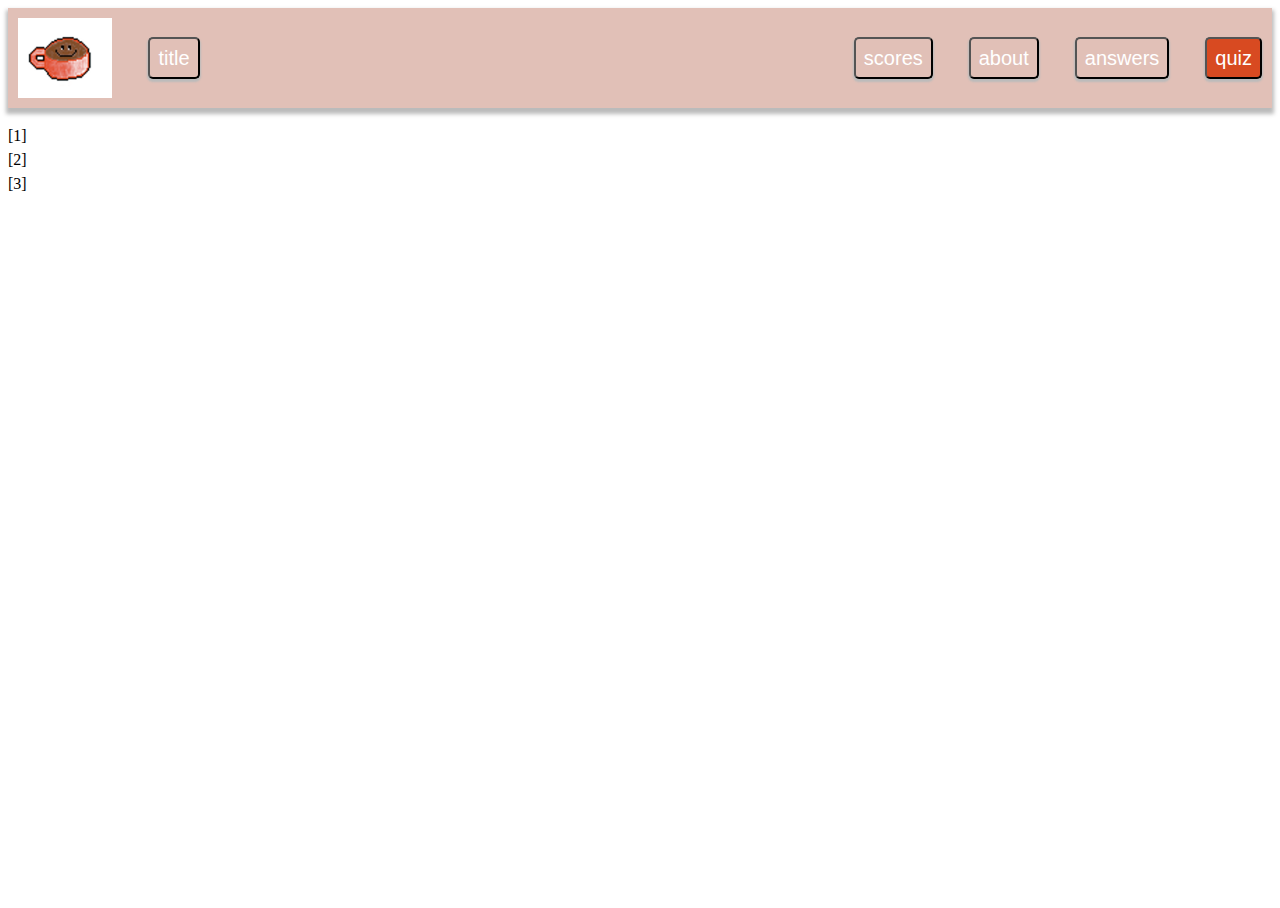
==== pages/quiz.html @ f0ef8a58 "added ascii print function to generate our quackiest friend" ====
<!DOCTYPE html>
<html
    lang="en">
    <head>
        <meta
            charset="UTF-8"
        />
        <meta
            name="viewport"
            content="width=device-width, initial-scale=1.0"
        />
        <title>JavaSteve/quiz</title>
        <!-- andy-bell.co reset.css file -->
        <link
            rel="stylesheet"
            href="../assets/reset.css"
        />
        <link
            rel="stylesheet"
            href="../assets/style.css"
        />
    </head>
    <body>
        <!-- navbar flex container -->
        <nav
            class="flex-container-nav"
            id="navbar">
            <img
                class="flex-item-nav"
                id="logo"
                id="javasteve-icon"
                src="../assets/img/javaStevev1.1.png"
                alt="JavaSteve Icon">
            </img>
            <button
                class="flex-item-nav"
                id="logo"
                id="javasteve-text">
                title
            </button>
            <div
                class="flex-item-nav"
                id="navbar-buffer">
            </div>
            <button
                class="flex-item-nav"
                id="scores-btn">
                <a
                    href="./scores.html">
                    scores
                </a>
            </button>
            <button
                class="flex-item-nav"
                id="about-btn">
                <a 
                    href="../index.html">
                    about
                </a>
            </button>
            <button
                class="flex-item-nav"
                id="answers-btn">
                answers
            </button>
            <button
                class="flex-item-nav"
                id="quiz-btn">
                <a
                    href="./quiz.html">
                    quiz
                </a>
            </button>
        </nav>
        <!-- quiz section -->
        <section
            class="flex-container-quiz"
            id="quiz-section">
            <!-- section for duckie + question presentation -->
            <section
                class="flex-item-quiz">
                <div
                    id="ascii-duck">
                </div>
                <div
                    id="speech-bubble">
                    <p
                        id="question-text">
                    <!-- update inner html here to display answers -->
                    </p>
                </div>

            </section>
            <!-- aside for timer + answer options -->
            <aside
                class="flex-item-answers">
                <div
                    id="timer">
                </div>
                <div
                    class="answer-slot"
                    id="01-answer">
                    [1]
                </div>
                <div
                    class="answer-slot"
                    id="02-answer">
                    [2]
                </div>
                <div
                    class="answer-slot"
                    id="03-answer">
                    [3]
                </div>
            </aside>
        </section>
    </body>
    <script
        src="../js/app.js">
    </script>
    <script
        src="../js/questions.js">
    </script>
</html>
---- assets/style.css ----
/* 
    style.css

    includes browser rendering instructions for:
    [1] navbar (implemented as a flexbox)

*/

/***************************** BEGIN vars *****************************/
:root
{
    /* colors */
    --nav-bg-lm: #E1C0B7;
    --nav-btn-lm: #D84A21;
    --nav-text-lm: #FFFFFF;
    --quiz-text-lm: #000000;
    --quiz-bg-lm: #F8EEEB;
    --nav-text-dm: #D9D9D9;
    --nav-btn-dm: #1E0701;
    --nav-bg-dm: #4A3E3B;
}
/****************************** END vars ******************************/

/**************************** BEGIN navbar ****************************/
nav
{
    /* set background color */
    background-color: var(--nav-bg-lm);
    /* set size */
    height: 20%;
    width: 100%;
    font-family: 'Oswald', 'Mriya Grotest', 'Celesta', 'Industrial',
                'Trebuchet MS', 'Lucida Sans Unicode',
                'Lucida Grande', 'Lucida Sans', Arial, sans-serif;
    font-size: 20px;
    box-shadow: 0px 4px 4px 2px #BBBBBB;
}
    nav > img
    {
        width: auto;
        height: 80px;
    }
    nav > button
    {
        height: 10%;
        color: var(--nav-text-lm);
        padding: 4px 8px;
        border-radius: 5px;
        box-shadow: 0px 2px 2px 1px #BBBBBB;
    }
    nav > * > a
    {
        text-decoration: none;
        color: inherit;
    }
.flex-container-nav
{
    /* init as a flex object */
    display: flex;
    /* add padding to the element */
    padding: 10px;
    /* build flex objects horizontally */
    flex-direction: row;
    /* gives all flex items an equal distance between them */
    justify-content: space-between safe;
    /* wrap elements for future mobile support */
    flex-wrap: wrap;
    /* maintain a minimum gap, regardless of how small page gets */
    gap: 36px 36px;
    
}
.flex-item-nav
{
    /* ensure flex items are aligned to the center */
    align-self: center;
    /* line-up text to the same y-axis */
    align-items: baseline;
    /* grab bg color from parent */
    background-color: inherit;  
}
#quiz-btn
{
    background-color: var(--nav-btn-lm);
}
#navbar-buffer
{
    flex-grow: 2;
}
/***************************** END navbar *****************************/

/***************************** START quiz *****************************/

.flex-container-quiz
{
    display: flex;
    height: 50%;
    width: 100%;
    flex-direction: column;
}
.flex-item-quiz
{
    display: inherit;
    align-items: start;
    
}

/****************************** END quiz ******************************/

/**************************** START mobile ****************************/

/* mid-scrns */
@media all and (max-width:800px)
{
    .flex-container-nav
    {
        justify-content:space-around;
    }
    /* @TODO: push answer and quiz btns to right in small, pre
       stacked screens to the right. Following code fails */
    /* .flex-item-nav
    {
        align-self: right;
    } */
}

/* small/mobile screens */
@media all and (max-width:500px)
{
    .flex-container-nav
    {
        /* @TODO: implement drawer instead of stacked nav bar */
        flex-direction:column; 
    }
    .flex-item-nav
    {
        align-self: flex-start;
    }
    #navbar-buffer
    {
        display: none;
    }
}
/***************************** END mobile *****************************/
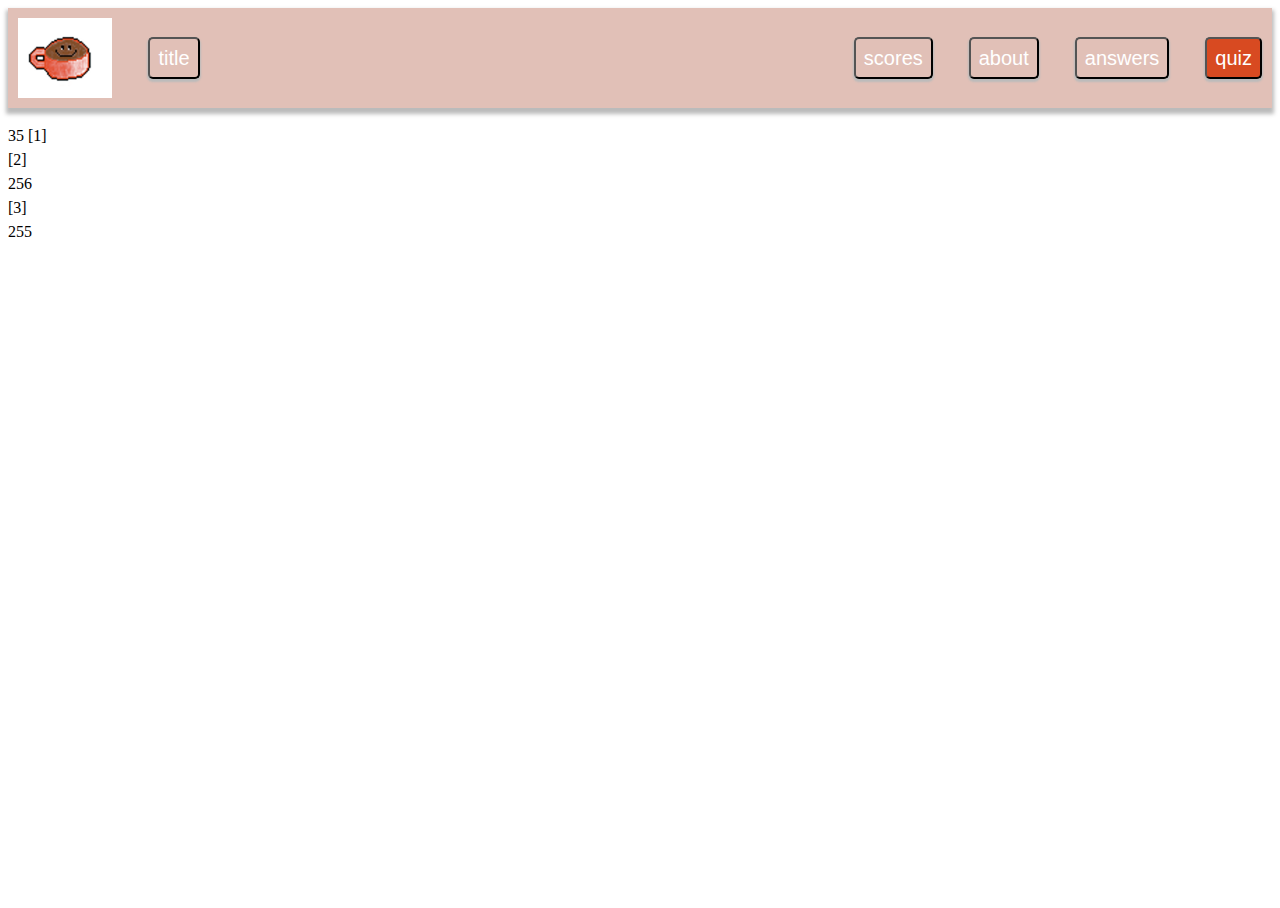
==== commit ff4c438c: "successfully display test text w/ dom traversal" ====
--- a/pages/quiz.html
+++ b/pages/quiz.html
@@ -91,26 +91,37 @@
                 </div>
 
             </section>
-            <!-- aside for timer + answer options -->
+            <div
+                class="flex-item-time"
+                id="timer">
+            </div>
+            <!-- aside for answer options -->
             <aside
-                class="flex-item-answers">
+                class="flex-item-answers">   
                 <div
-                    id="timer">
+                    class="answer-slot"
+                    id="01-option">
+                    <!-- &#9; is a tab character -->
+                    [1]&#9;
+                    <div
+                        id="option">
+                    </div>
                 </div>
                 <div
                     class="answer-slot"
-                    id="01-answer">
-                    [1]
+                    id="02-option">
+                    [2]&#9;
+                    <div
+                        id="option">
+                    </div>
                 </div>
                 <div
                     class="answer-slot"
-                    id="02-answer">
-                    [2]
-                </div>
-                <div
-                    class="answer-slot"
-                    id="03-answer">
-                    [3]
+                    id="03-option">
+                    [3]&#9;
+                    <div
+                        id="option">
+                    </div>
                 </div>
             </aside>
         </section>
@@ -118,6 +129,12 @@
     <script
         src="../js/app.js">
     </script>
+    <!-- note: for dynamic quiz question bank, this will need to -->
+    <!-- be dynamically added, NOT static -->
+    <script
+        type="text/javascript"
+        src="../question_bank/test.js">
+    </script>
     <script
         src="../js/questions.js">
     </script>
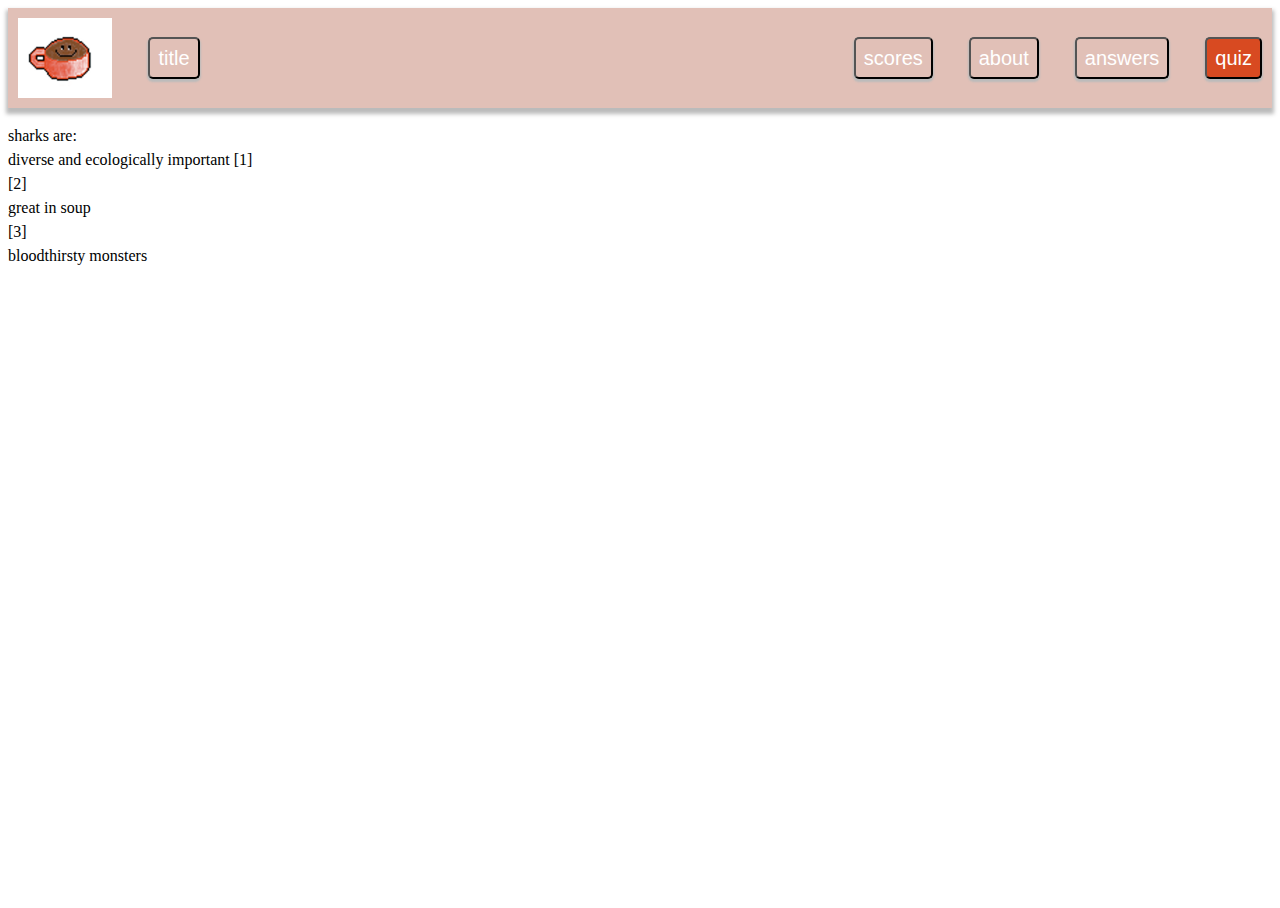
==== commit a7b13781: "added lightmode selection highlight" ====
--- a/pages/quiz.html
+++ b/pages/quiz.html
@@ -100,7 +100,8 @@
                 class="flex-item-answers">   
                 <div
                     class="answer-slot"
-                    id="01-option">
+                    id="01-option"
+                    id="key-1">
                     <!-- &#9; is a tab character -->
                     [1]&#9;
                     <div
@@ -109,7 +110,8 @@
                 </div>
                 <div
                     class="answer-slot"
-                    id="02-option">
+                    id="02-option"
+                    id="key-2">
                     [2]&#9;
                     <div
                         id="option">
@@ -117,7 +119,8 @@
                 </div>
                 <div
                     class="answer-slot"
-                    id="03-option">
+                    id="03-option"
+                    id="key-3">
                     [3]&#9;
                     <div
                         id="option">
--- a/assets/style.css
+++ b/assets/style.css
@@ -18,6 +18,7 @@
     --nav-text-dm: #D9D9D9;
     --nav-btn-dm: #1E0701;
     --nav-bg-dm: #4A3E3B;
+    --selection-lm: var(--nav-btn-lm);
 }
 /****************************** END vars ******************************/
 
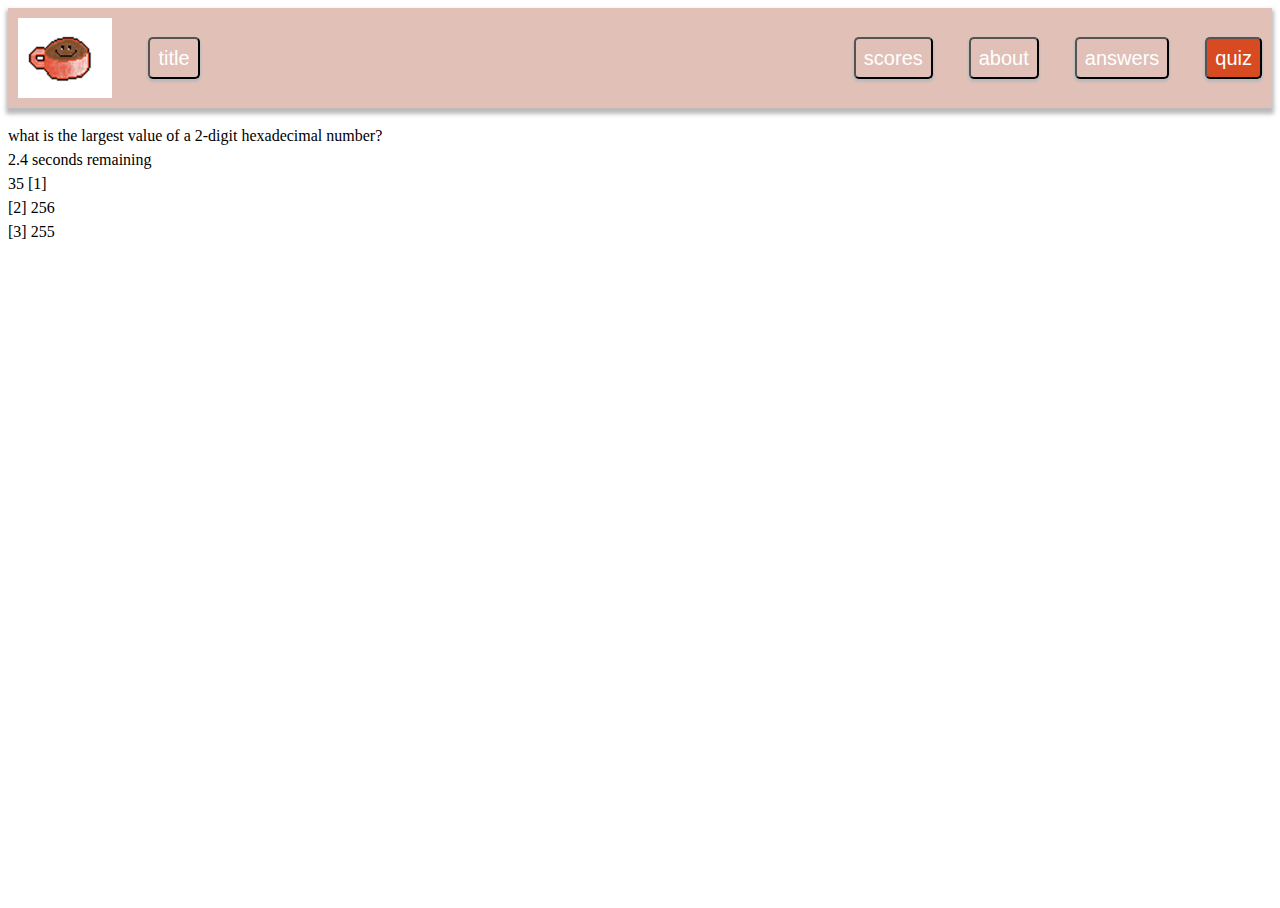
==== commit 1ae457ae: "added callback to countdown, attempted to debug keyboard shortcuts" ====
--- a/pages/quiz.html
+++ b/pages/quiz.html
@@ -104,27 +104,27 @@
                     id="key-1">
                     <!-- &#9; is a tab character -->
                     [1]&#9;
-                    <div
+                    <span
                         id="option">
-                    </div>
+                    </span>
                 </div>
                 <div
                     class="answer-slot"
                     id="02-option"
                     id="key-2">
                     [2]&#9;
-                    <div
+                    <span
                         id="option">
-                    </div>
+                    </span>
                 </div>
                 <div
                     class="answer-slot"
                     id="03-option"
                     id="key-3">
                     [3]&#9;
-                    <div
+                    <span
                         id="option">
-                    </div>
+                    </span>
                 </div>
             </aside>
         </section>
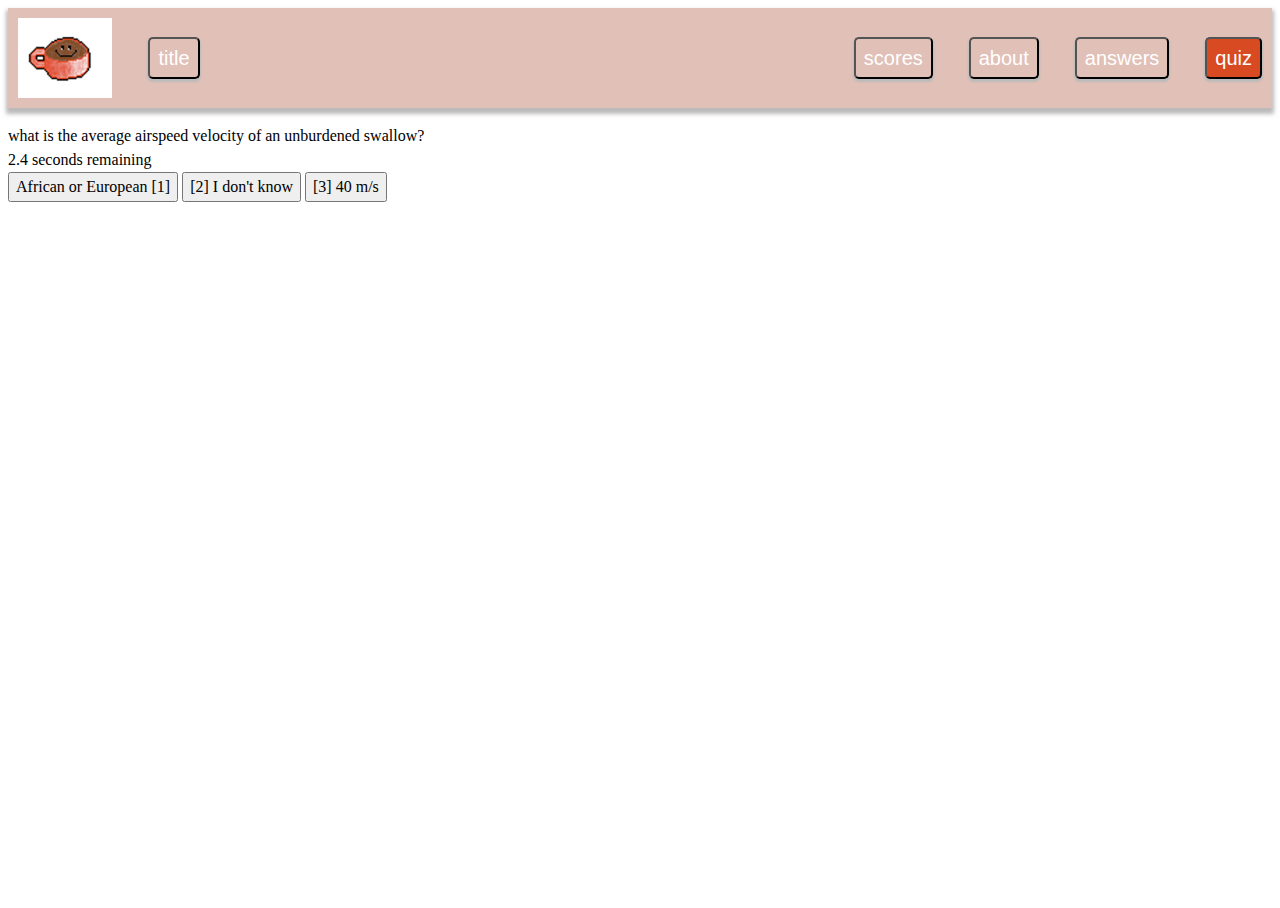
==== commit 91f3dc69: "debugged timer running without any quiz game interaction" ====
--- a/pages/quiz.html
+++ b/pages/quiz.html
@@ -98,7 +98,7 @@
             <!-- aside for answer options -->
             <aside
                 class="flex-item-answers">   
-                <div
+                <button
                     class="answer-slot"
                     id="01-option"
                     id="key-1">
@@ -107,8 +107,8 @@
                     <span
                         id="option">
                     </span>
-                </div>
-                <div
+                </button>
+                <button
                     class="answer-slot"
                     id="02-option"
                     id="key-2">
@@ -116,8 +116,8 @@
                     <span
                         id="option">
                     </span>
-                </div>
-                <div
+                </button>
+                <button
                     class="answer-slot"
                     id="03-option"
                     id="key-3">
@@ -125,7 +125,7 @@
                     <span
                         id="option">
                     </span>
-                </div>
+                </button>
             </aside>
         </section>
     </body>
@@ -141,4 +141,4 @@
     <script
         src="../js/questions.js">
     </script>
-</html>+</html>
